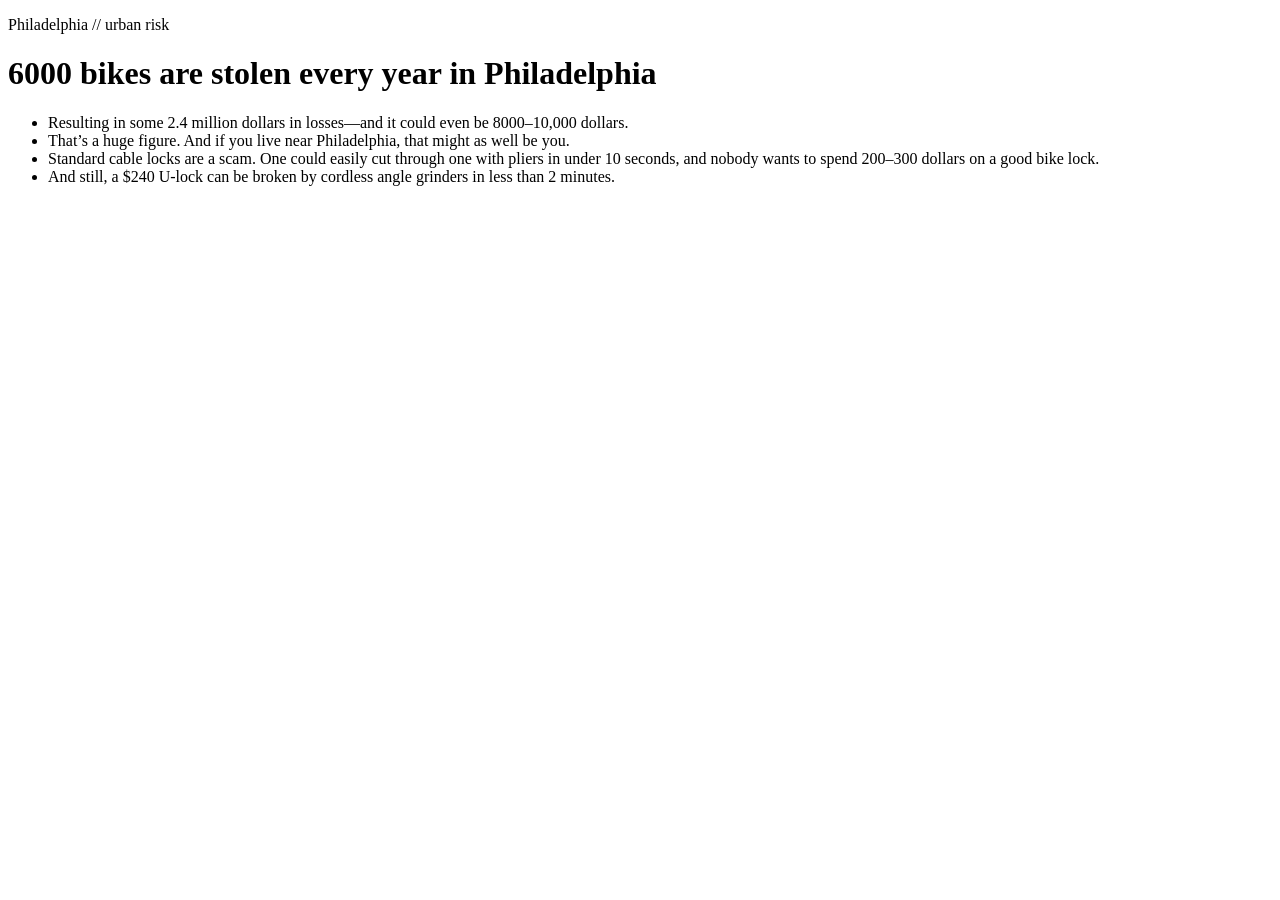
==== index.html @ bc74a222 "Refactor index.html for improved structure and styling Updated HTML structure to include a styleshee" ====
<!DOCTYPE html>
<html lang="en">
  <head>
    <meta charset="UTF-8" />
    <meta name="viewport" content="width=device-width, initial-scale=1.0" />
    <title>Bike Theft in Philadelphia</title>
    <link rel="stylesheet" href="style.css" />
  </head>
  <body>
    <main class="cyber-panel">
      <p class="eyebrow">Philadelphia // urban risk</p>
      <h1>6000 bikes are stolen every year in Philadelphia</h1>

      <ul class="facts">
        <li>Resulting in some 2.4 million dollars in losses—and it could even be 8000–10,000 dollars.</li>
        <li>That’s a huge figure. And if you live near Philadelphia, that might as well be you.</li>
        <li>Standard cable locks are a scam. One could easily cut through one with pliers in under 10 seconds, and nobody wants to spend 200–300 dollars on a good bike lock.</li>
        <li>And still, a $240 U-lock can be broken by cordless angle grinders in less than 2 minutes.</li>
      </ul>
    </main>
  </body>
</html>
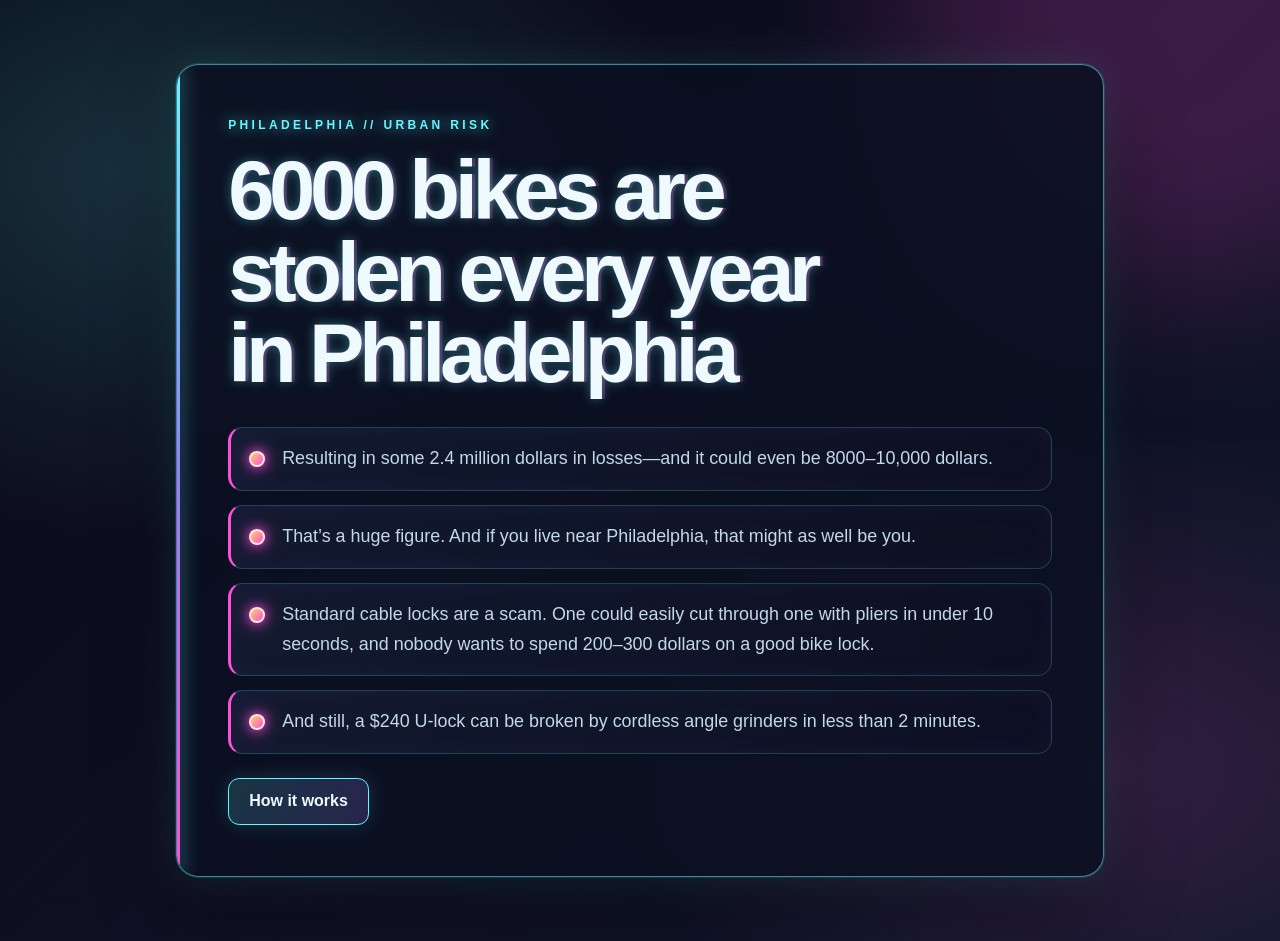
==== commit 43c702d0: "Add How It Works button to homepage" ====
--- a/index.html
+++ b/index.html
@@ -17,6 +17,8 @@
         <li>Standard cable locks are a scam. One could easily cut through one with pliers in under 10 seconds, and nobody wants to spend 200–300 dollars on a good bike lock.</li>
         <li>And still, a $240 U-lock can be broken by cordless angle grinders in less than 2 minutes.</li>
       </ul>
+
+      <a class="action-link" href="how-it-works.html">How it works</a>
     </main>
   </body>
 </html>
--- a/style.css
+++ b/style.css
@@ -0,0 +1,258 @@
+:root {
+  color-scheme: dark;
+  --night: #070914;
+  --panel: rgba(11, 16, 33, 0.88);
+  --cyan: #66f7ff;
+  --pink: #ff4fd8;
+  --violet: #9c7bff;
+  --amber: #ffd166;
+  --text: #effaff;
+  --muted: #c4d7ec;
+}
+
+* {
+  box-sizing: border-box;
+}
+
+html {
+  min-height: 100%;
+  background: var(--night);
+}
+
+body {
+  min-height: 100vh;
+  margin: 0;
+  padding: clamp(1rem, 5vw, 4rem);
+  display: grid;
+  place-items: center;
+  overflow-x: hidden;
+  position: relative;
+  isolation: isolate;
+  color: var(--text);
+  font-family: "Segoe UI", Tahoma, Geneva, Verdana, sans-serif;
+  background:
+    radial-gradient(ellipse at 12% 18%, rgba(102, 247, 255, 0.16), transparent 34rem),
+    radial-gradient(ellipse at 88% 82%, rgba(255, 79, 216, 0.16), transparent 32rem),
+    linear-gradient(135deg, #070914, #111025 55%, #091625);
+}
+
+/* Subtle CRT scanlines, kept decorative and non-interactive. */
+body::before {
+  content: "";
+  position: fixed;
+  inset: 0;
+  z-index: -1;
+  pointer-events: none;
+  opacity: 0.2;
+  background: repeating-linear-gradient(
+    to bottom,
+    transparent 0,
+    transparent 3px,
+    rgba(175, 229, 255, 0.1) 4px
+  );
+}
+
+body::after {
+  content: "";
+  position: fixed;
+  z-index: -1;
+  width: min(45vw, 36rem);
+  aspect-ratio: 1;
+  top: -18rem;
+  right: -12rem;
+  border-radius: 50%;
+  background: rgba(255, 79, 216, 0.18);
+  filter: blur(80px);
+  animation: glow-drift 12s ease-in-out infinite alternate;
+}
+
+.cyber-panel {
+  width: min(100%, 58rem);
+  position: relative;
+  padding: clamp(1.4rem, 4vw, 3.2rem);
+  overflow: hidden;
+  border: 1px solid rgba(102, 247, 255, 0.52);
+  border-radius: 1.4rem;
+  background: var(--panel);
+  box-shadow:
+    0 0 0 1px rgba(102, 247, 255, 0.12),
+    0 0 2.5rem rgba(102, 247, 255, 0.12),
+    0 1.5rem 5rem rgba(0, 0, 0, 0.45);
+  backdrop-filter: blur(12px);
+  animation: panel-arrive 700ms ease-out both;
+}
+
+.cyber-panel::before {
+  content: "";
+  position: absolute;
+  inset: 0 auto 0 0;
+  width: 3px;
+  background: linear-gradient(180deg, var(--cyan), var(--violet), var(--pink));
+  box-shadow: 0 0 18px var(--cyan);
+}
+
+.eyebrow {
+  margin: 0 0 1rem;
+  color: var(--cyan);
+  font-size: 0.75rem;
+  font-weight: 800;
+  letter-spacing: 0.28em;
+  line-height: 1.5;
+  text-transform: uppercase;
+  text-shadow: 0 0 14px rgba(102, 247, 255, 0.8);
+  animation: text-arrive 600ms ease-out 120ms both;
+}
+
+h1 {
+  max-width: 13ch;
+  margin: 0 0 2rem;
+  color: var(--text);
+  font-size: clamp(2.4rem, 7vw, 5.2rem);
+  font-weight: 850;
+  letter-spacing: -0.065em;
+  line-height: 0.98;
+  text-wrap: balance;
+  text-shadow:
+    0 0 12px rgba(102, 247, 255, 0.36),
+    3px 0 rgba(255, 79, 216, 0.24);
+  animation: text-arrive 700ms ease-out 220ms both;
+}
+
+.facts {
+  display: grid;
+  gap: 0.9rem;
+  margin: 0;
+  padding: 0;
+  list-style: none;
+}
+
+.facts li {
+  position: relative;
+  padding: 1rem 1.15rem 1rem 3.2rem;
+  border: 1px solid rgba(102, 247, 255, 0.2);
+  border-left: 3px solid var(--pink);
+  border-radius: 0.9rem;
+  background: linear-gradient(110deg, rgba(20, 27, 49, 0.92), rgba(13, 17, 34, 0.86));
+  box-shadow: inset 0 0 1.5rem rgba(156, 123, 255, 0.06);
+  color: var(--muted);
+  font-size: clamp(1rem, 1.7vw, 1.12rem);
+  line-height: 1.65;
+  opacity: 0;
+  transform: translateY(1.5rem) scale(0.985);
+  filter: blur(7px);
+  animation: cascade-in 700ms cubic-bezier(0.2, 0.75, 0.25, 1) forwards;
+  transition: border-color 180ms ease, box-shadow 180ms ease, transform 180ms ease;
+}
+
+.facts li::before {
+  content: "";
+  position: absolute;
+  top: 1.45rem;
+  left: 1.15rem;
+  width: 0.72rem;
+  height: 0.72rem;
+  border: 2px solid rgba(255, 255, 255, 0.75);
+  border-radius: 50%;
+  background: linear-gradient(135deg, var(--amber), var(--pink));
+  box-shadow: 0 0 12px var(--pink), 0 0 22px rgba(255, 79, 216, 0.6);
+}
+
+.facts li:hover {
+  transform: translateX(4px);
+  border-color: rgba(102, 247, 255, 0.58);
+  box-shadow: 0 0 1.25rem rgba(102, 247, 255, 0.12);
+}
+
+.action-link {
+  display: inline-block;
+  margin-top: 1.5rem;
+  padding: 0.85rem 1.25rem;
+  border: 1px solid var(--cyan);
+  border-radius: 0.7rem;
+  background: linear-gradient(110deg, rgba(102, 247, 255, 0.16), rgba(156, 123, 255, 0.2));
+  box-shadow: 0 0 1.25rem rgba(102, 247, 255, 0.16);
+  color: var(--text);
+  font-weight: 700;
+  text-decoration: none;
+  transition: background 180ms ease, box-shadow 180ms ease, transform 180ms ease;
+}
+
+.action-link:hover,
+.action-link:focus-visible {
+  background: linear-gradient(110deg, rgba(102, 247, 255, 0.28), rgba(255, 79, 216, 0.2));
+  box-shadow: 0 0 1.5rem rgba(102, 247, 255, 0.3);
+  transform: translateY(-2px);
+}
+
+.action-link:focus-visible {
+  outline: 2px solid var(--text);
+  outline-offset: 3px;
+}
+
+.facts li:nth-child(1) { animation-delay: 400ms; }
+.facts li:nth-child(2) { animation-delay: 600ms; }
+.facts li:nth-child(3) { animation-delay: 800ms; }
+.facts li:nth-child(4) { animation-delay: 1000ms; }
+
+@keyframes panel-arrive {
+  from { opacity: 0; transform: translateY(1rem); }
+  to { opacity: 1; transform: translateY(0); }
+}
+
+@keyframes text-arrive {
+  from { opacity: 0; transform: translateY(0.8rem); }
+  to { opacity: 1; transform: translateY(0); }
+}
+
+@keyframes cascade-in {
+  from {
+    opacity: 0;
+    transform: translateY(1.5rem) scale(0.985);
+    filter: blur(7px);
+  }
+  to {
+    opacity: 1;
+    transform: translateY(0) scale(1);
+    filter: blur(0);
+  }
+}
+
+@keyframes glow-drift {
+  from { transform: translate3d(0, 0, 0) scale(0.9); }
+  to { transform: translate3d(-2rem, 2rem, 0) scale(1.15); }
+}
+
+@media (max-width: 520px) {
+  body {
+    padding: 1rem;
+  }
+
+  .cyber-panel {
+    border-radius: 1rem;
+  }
+
+  .facts li {
+    padding: 0.9rem 0.9rem 0.9rem 2.7rem;
+  }
+
+  .facts li::before {
+    left: 0.95rem;
+  }
+}
+
+@media (prefers-reduced-motion: reduce) {
+  *,
+  *::before,
+  *::after {
+    scroll-behavior: auto !important;
+    animation-duration: 0.01ms !important;
+    animation-iteration-count: 1 !important;
+    transition-duration: 0.01ms !important;
+  }
+
+  .facts li {
+    opacity: 1;
+    transform: none;
+    filter: none;
+  }
+}
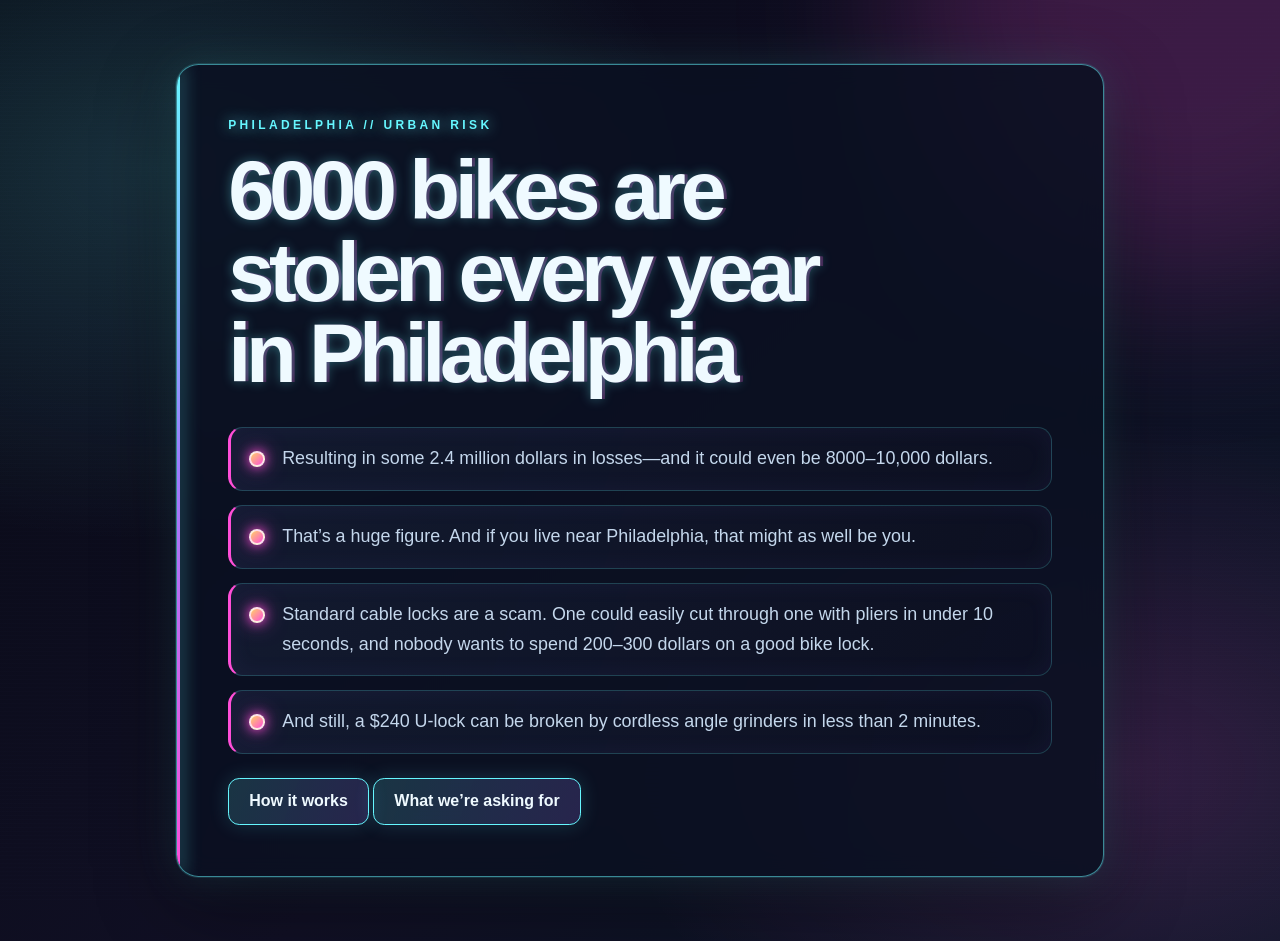
==== commit 35bf9a7b: "Add fundraising details page and homepage link" ====
--- a/index.html
+++ b/index.html
@@ -19,6 +19,7 @@
       </ul>
 
       <a class="action-link" href="how-it-works.html">How it works</a>
+      <a class="action-link" href="what-we're-asking-for.html">What we’re asking for</a>
     </main>
   </body>
 </html>
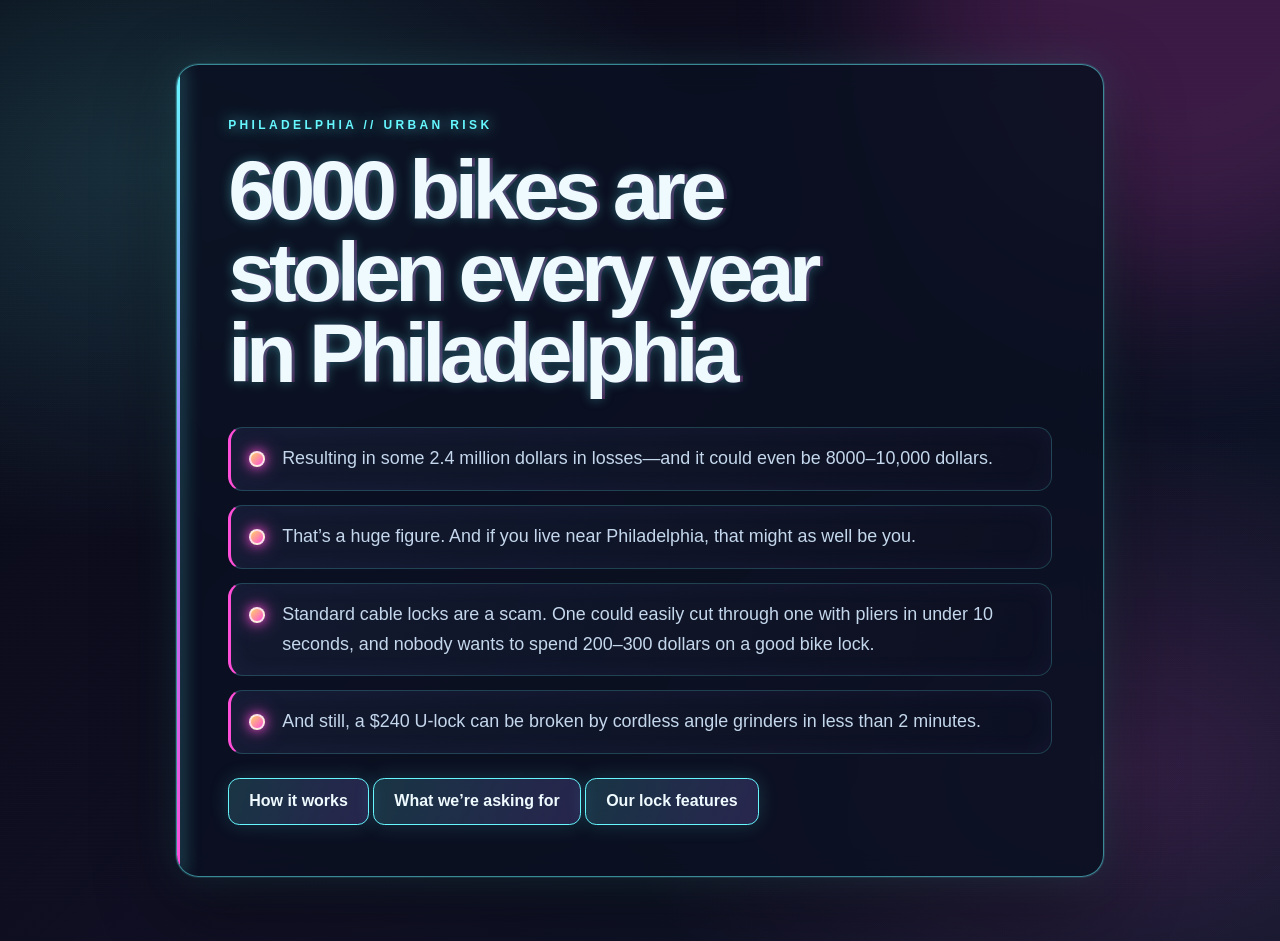
==== commit 15e0e1fc: "Add bike lock features summary page and homepage link" ====
--- a/index.html
+++ b/index.html
@@ -20,6 +20,7 @@
 
       <a class="action-link" href="how-it-works.html">How it works</a>
       <a class="action-link" href="what-we're-asking-for.html">What we’re asking for</a>
+      <a class="action-link" href="summary.html">Our lock features</a>
     </main>
   </body>
 </html>
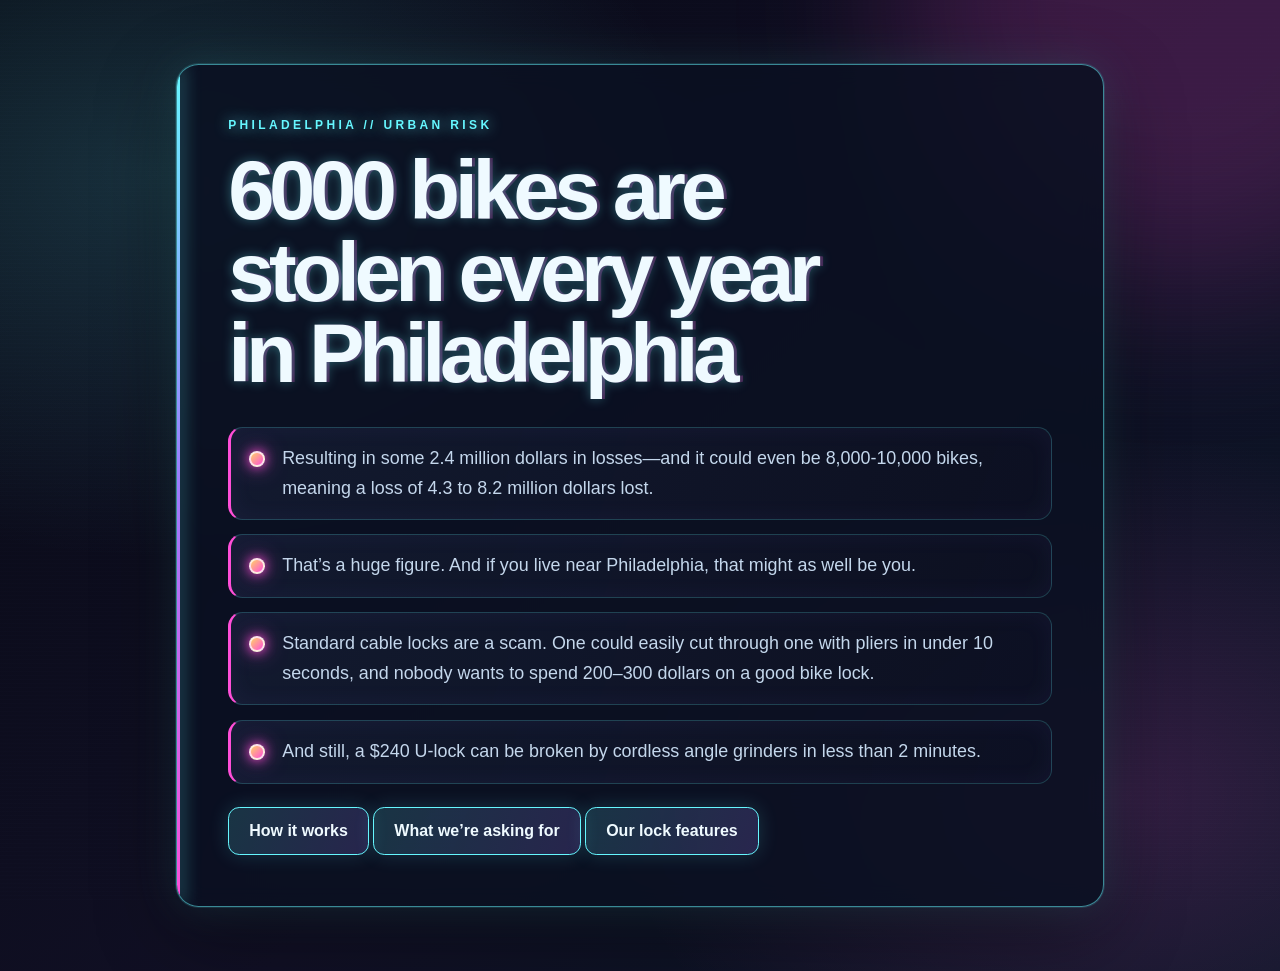
==== commit 1d8cf354: "Revise bike theft loss figures in index.html Updated statistics on bike theft losses in Philadelphia" ====
--- a/index.html
+++ b/index.html
@@ -12,7 +12,7 @@
       <h1>6000 bikes are stolen every year in Philadelphia</h1>
 
       <ul class="facts">
-        <li>Resulting in some 2.4 million dollars in losses—and it could even be 8000–10,000 dollars.</li>
+        <li>Resulting in some 2.4 million dollars in losses—and it could even be 8,000-10,000 bikes, meaning a loss of 4.3 to 8.2 million dollars lost.</li>
         <li>That’s a huge figure. And if you live near Philadelphia, that might as well be you.</li>
         <li>Standard cable locks are a scam. One could easily cut through one with pliers in under 10 seconds, and nobody wants to spend 200–300 dollars on a good bike lock.</li>
         <li>And still, a $240 U-lock can be broken by cordless angle grinders in less than 2 minutes.</li>
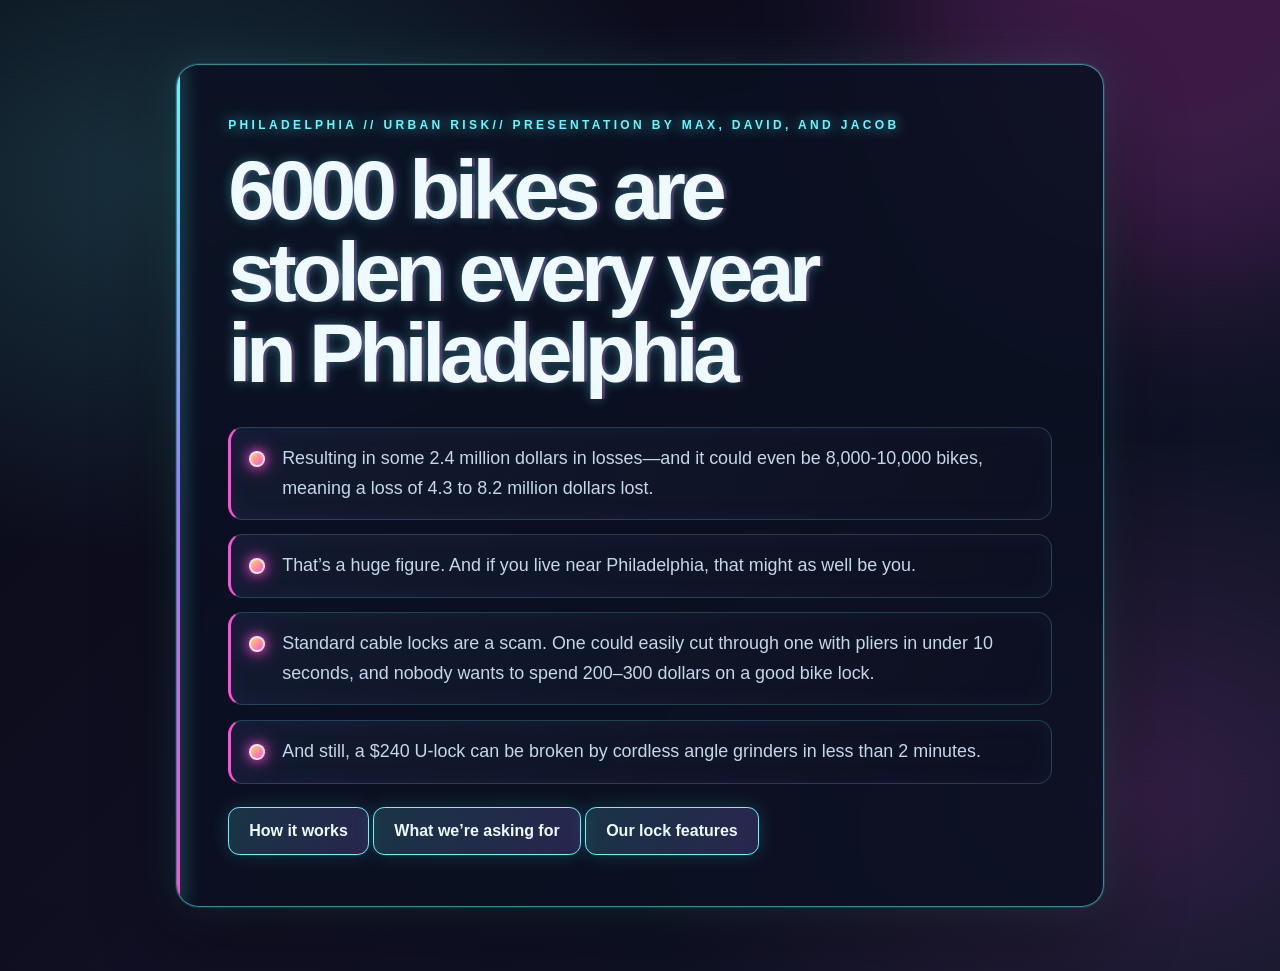
==== commit 80f62121: "Update eyebrow text in index.html" ====
--- a/index.html
+++ b/index.html
@@ -8,7 +8,7 @@
   </head>
   <body>
     <main class="cyber-panel">
-      <p class="eyebrow">Philadelphia // urban risk</p>
+      <p class="eyebrow">Philadelphia // urban risk// Presentation by Max, David, and Jacob</p>
       <h1>6000 bikes are stolen every year in Philadelphia</h1>
 
       <ul class="facts">
--- a/style.css
+++ b/style.css
@@ -193,6 +193,7 @@
 .facts li:nth-child(2) { animation-delay: 600ms; }
 .facts li:nth-child(3) { animation-delay: 800ms; }
 .facts li:nth-child(4) { animation-delay: 1000ms; }
+.facts li:nth-child(5) { animation-delay: 1200ms;}
 
 @keyframes panel-arrive {
   from { opacity: 0; transform: translateY(1rem); }
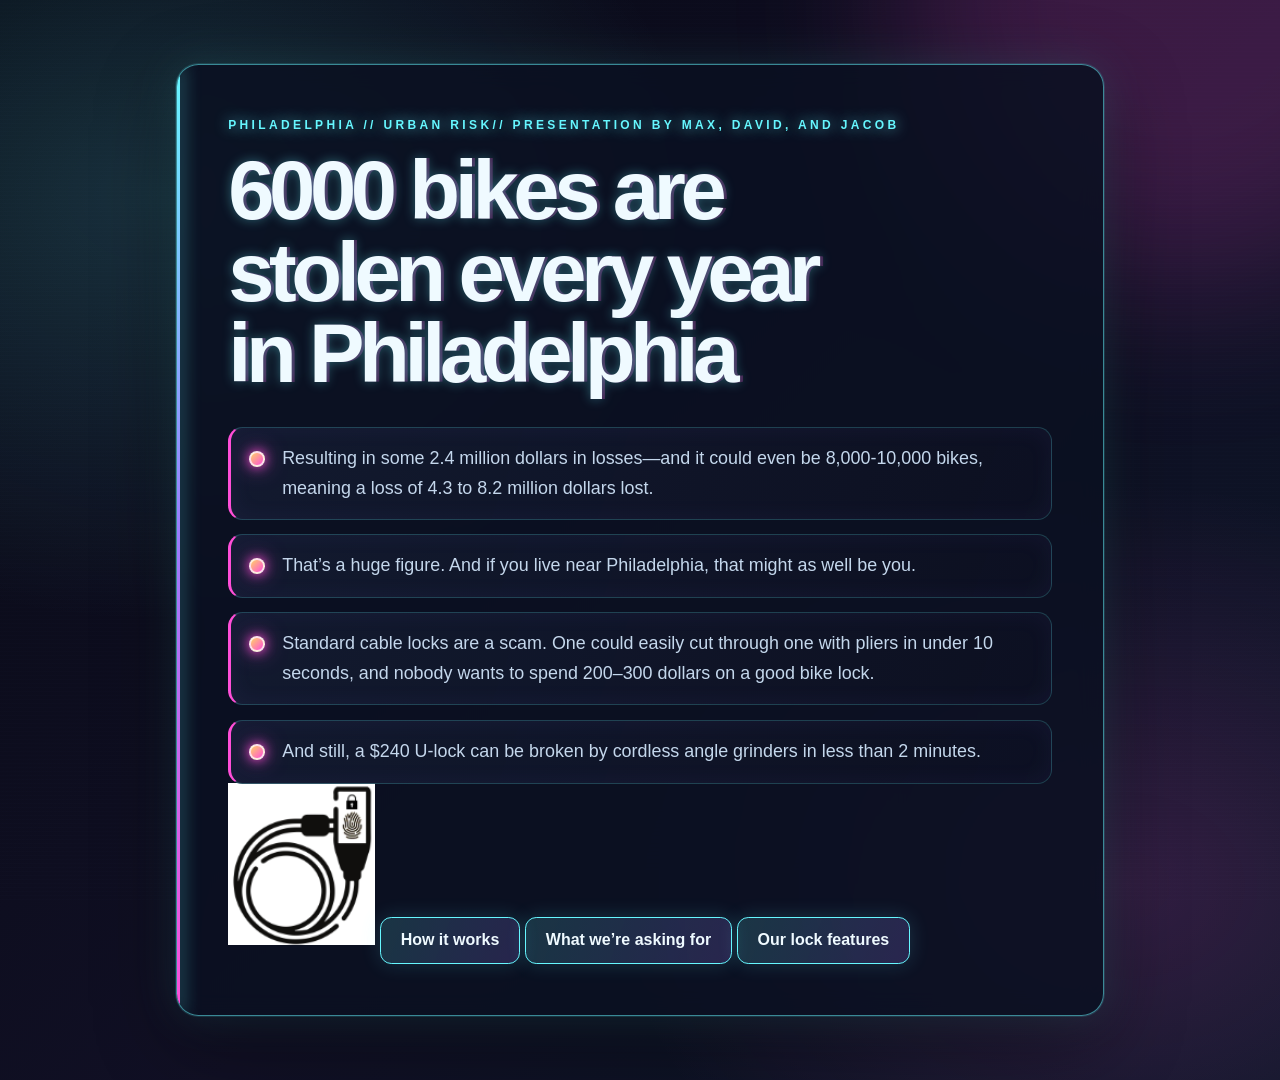
==== commit 9e384d91: "Add image for bike lock in index.html" ====
--- a/index.html
+++ b/index.html
@@ -17,6 +17,7 @@
         <li>Standard cable locks are a scam. One could easily cut through one with pliers in under 10 seconds, and nobody wants to spend 200–300 dollars on a good bike lock.</li>
         <li>And still, a $240 U-lock can be broken by cordless angle grinders in less than 2 minutes.</li>
       </ul>
+      <img src="image.png" alt="bike-lock">
 
       <a class="action-link" href="how-it-works.html">How it works</a>
       <a class="action-link" href="what-we're-asking-for.html">What we’re asking for</a>
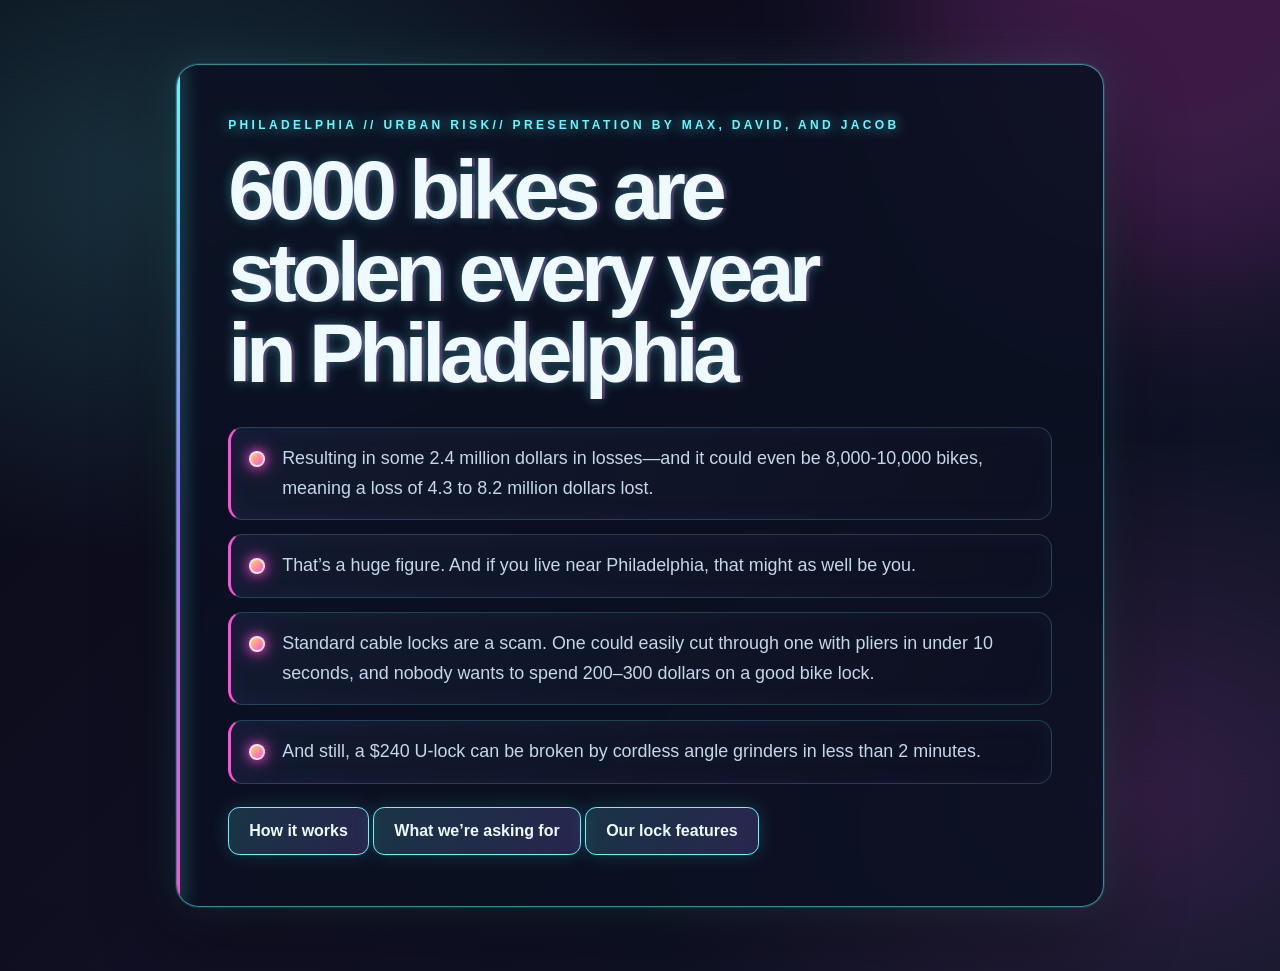
==== commit 8b57849b: "Remove bike lock image from index.html Removed bike lock image from the main content." ====
--- a/index.html
+++ b/index.html
@@ -17,7 +17,7 @@
         <li>Standard cable locks are a scam. One could easily cut through one with pliers in under 10 seconds, and nobody wants to spend 200–300 dollars on a good bike lock.</li>
         <li>And still, a $240 U-lock can be broken by cordless angle grinders in less than 2 minutes.</li>
       </ul>
-      <img src="image.png" alt="bike-lock">
+
 
       <a class="action-link" href="how-it-works.html">How it works</a>
       <a class="action-link" href="what-we're-asking-for.html">What we’re asking for</a>
